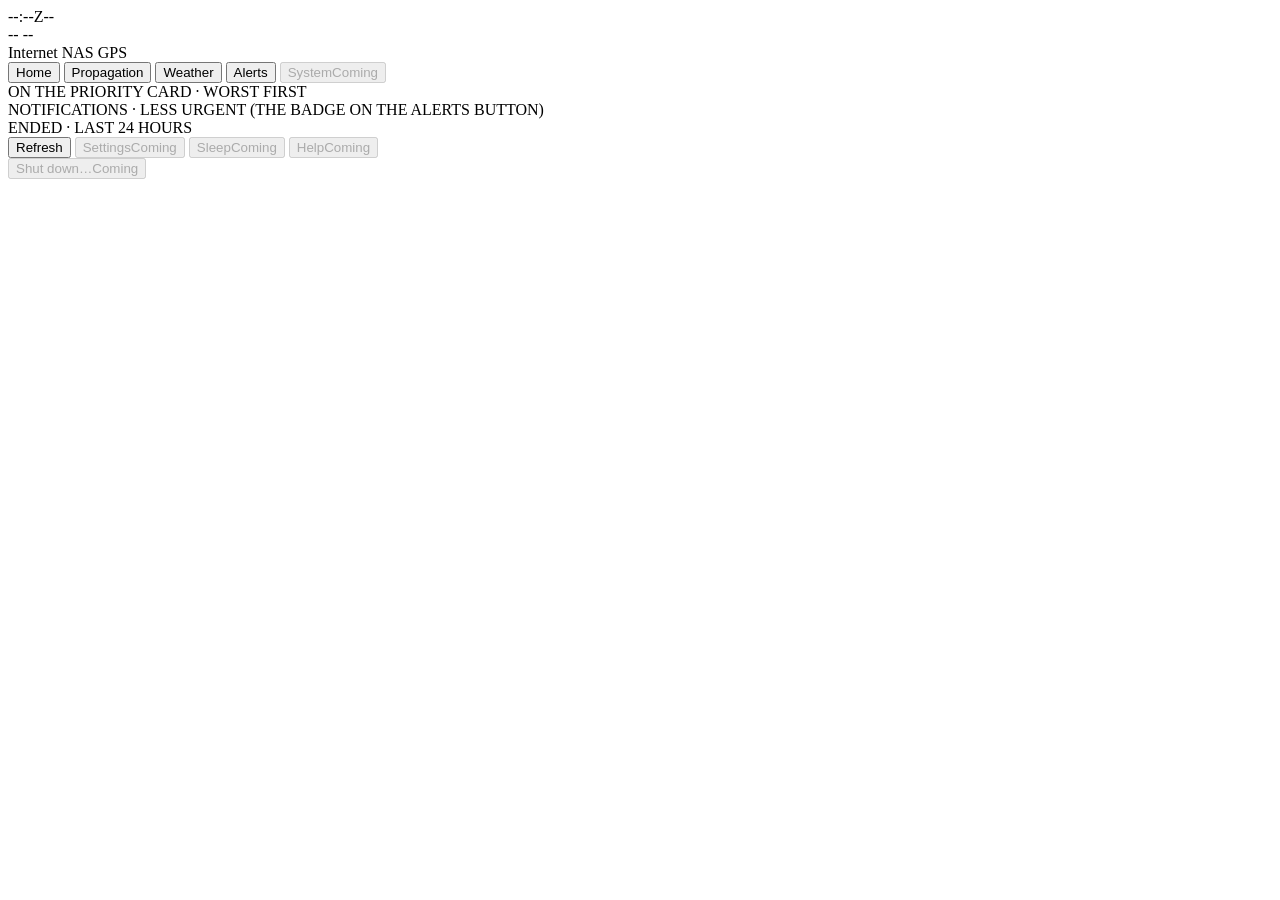
==== dashboard/alerts.html @ 37a34d52 "Alerts page from the approved mockup; NWS alerts ended in the last 24 hours" ====
<!doctype html>
<html lang="en">
<head>
<meta charset="utf-8">
<meta name="viewport" content="width=1280, height=720">
<title>Ham Ops Console · Alerts</title>
<link rel="stylesheet" href="/static/home.css">
<link rel="stylesheet" href="/static/alerts.css">
</head>
<body data-page="alerts">
<!-- Ham Ops Console -- Alerts page, built from the approved mockup "Alerts page"
     (2026-10-12, updated 2026-11-01): what is on the Priority Card (worst first),
     the less urgent notifications counted on the Alerts badge, and NWS alerts that
     ended in the last 24 hours. The ranking is the console service's (alerts.py);
     this page only draws it. See common.js and alerts.js. -->
<div class="screen">

  <header class="status-bar">
    <div class="clock"><span class="utc num" id="utc">--:--Z</span><span class="local" id="local">--</span></div>
    <span class="mode-tag" id="mode">--</span>
    <span class="station" id="station">--</span>
    <div class="spacer"></div>
    <div class="pills">
      <span class="pill" id="pill-internet"><span class="dot"></span>Internet</span>
      <span class="pill" id="pill-nas"><span class="dot"></span>NAS</span>
      <span class="pill" id="pill-gps"><span class="dot"></span><span class="label">GPS</span></span>
    </div>
  </header>

  <nav class="modules" aria-label="Modules">
    <button data-href="/">Home</button>
    <button data-href="/propagation">Propagation</button>
    <button data-href="/weather">Weather</button>
    <button class="current" aria-current="page" id="alerts-button">Alerts<span class="badge" id="badge" hidden></span></button>
    <button disabled>System<span class="soon">Coming</span></button>
  </nav>

  <section class="al-body" id="al-body" aria-label="Alerts">
    <span class="al-head">ON THE PRIORITY CARD · WORST FIRST</span>
    <div class="al-list" id="card-list"></div>
    <span class="al-head">NOTIFICATIONS · LESS URGENT (THE BADGE ON THE ALERTS BUTTON)</span>
    <div class="al-list" id="badge-list"></div>
    <span class="al-head">ENDED · LAST 24 HOURS</span>
    <div class="al-ended" id="ended-list"></div>
  </section>

  <footer class="toolbar">
    <button id="refresh">Refresh</button>
    <button disabled>Settings<span class="soon">Coming</span></button>
    <button disabled>Sleep<span class="soon">Coming</span></button>
    <button disabled>Help<span class="soon">Coming</span></button>
    <div class="spacer"></div>
    <button class="shutdown" disabled>Shut down…<span class="soon">Coming</span></button>
  </footer>

</div>

<div class="al-details" id="details" hidden role="dialog" aria-modal="true" aria-labelledby="d-title">
  <div class="al-panel" id="d-panel">
    <div class="d-top"><span class="tag" id="d-tag">--</span><span class="d-source" id="d-source">--</span></div>
    <h2 id="d-title">--</h2>
    <p class="d-text" id="d-detail"></p>
    <p class="d-text d-instruction" id="d-instruction" hidden></p>
    <div class="d-actions">
      <button class="act" id="d-ack" hidden>Acknowledge</button>
      <button class="act quiet" id="d-clear" hidden>Clear hold</button>
      <div class="spacer"></div>
      <button class="d-close" id="d-close">Close</button>
    </div>
  </div>
</div>

<div class="service-down" id="service-down" hidden>Console service not answering. Data on screen may be old. NWS alerts: check NOAA Weather Radio.</div>
<script src="/static/common.js"></script>
<script src="/static/alerts.js"></script>
</body>
</html>
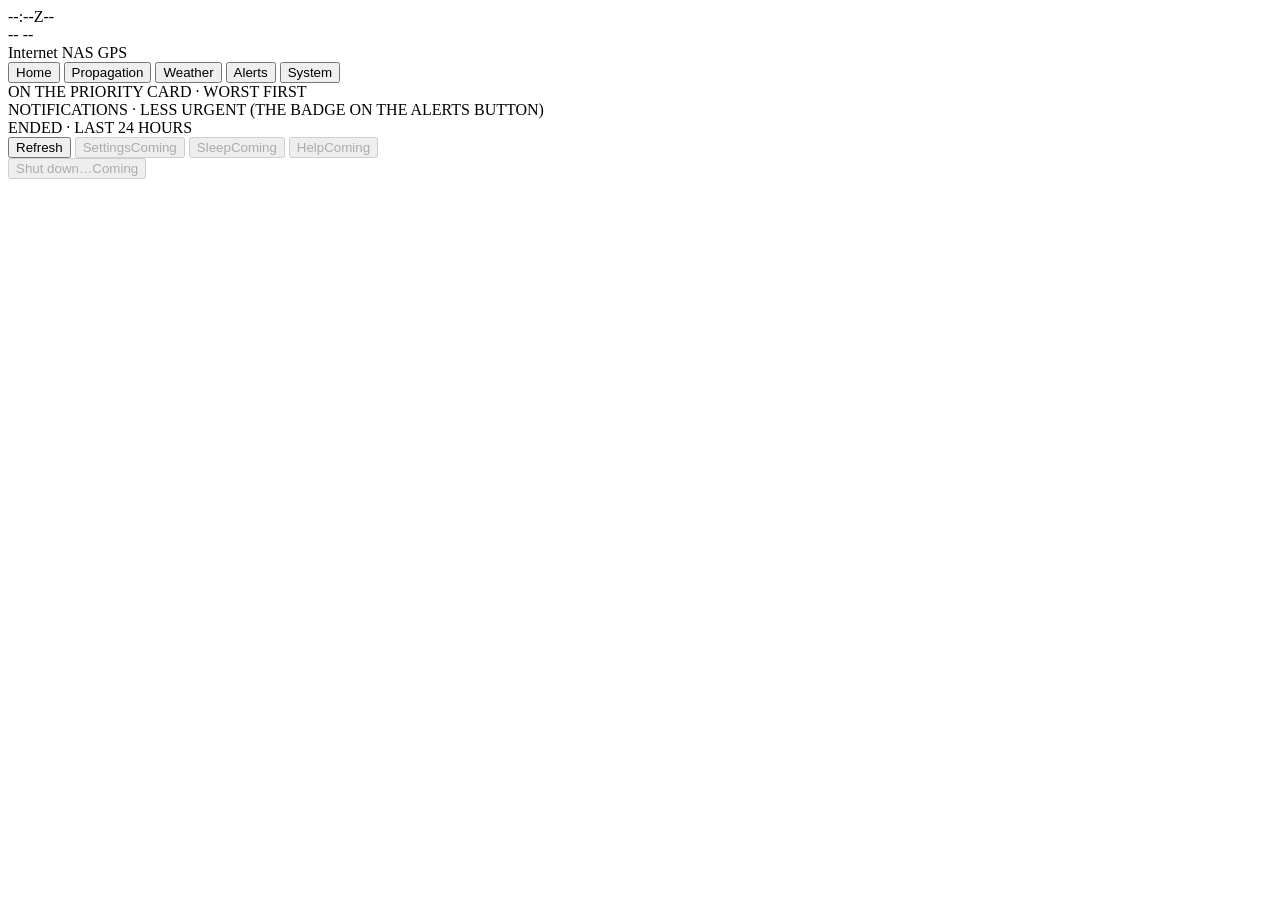
==== commit 329cafe8: "System page from the approved mockup; memory in GB, Wi-Fi signal and RTC battery readings" ====
--- a/dashboard/alerts.html
+++ b/dashboard/alerts.html
@@ -32,7 +32,7 @@
     <button data-href="/propagation">Propagation</button>
     <button data-href="/weather">Weather</button>
     <button class="current" aria-current="page" id="alerts-button">Alerts<span class="badge" id="badge" hidden></span></button>
-    <button disabled>System<span class="soon">Coming</span></button>
+    <button data-href="/system">System</button>
   </nav>
 
   <section class="al-body" id="al-body" aria-label="Alerts">
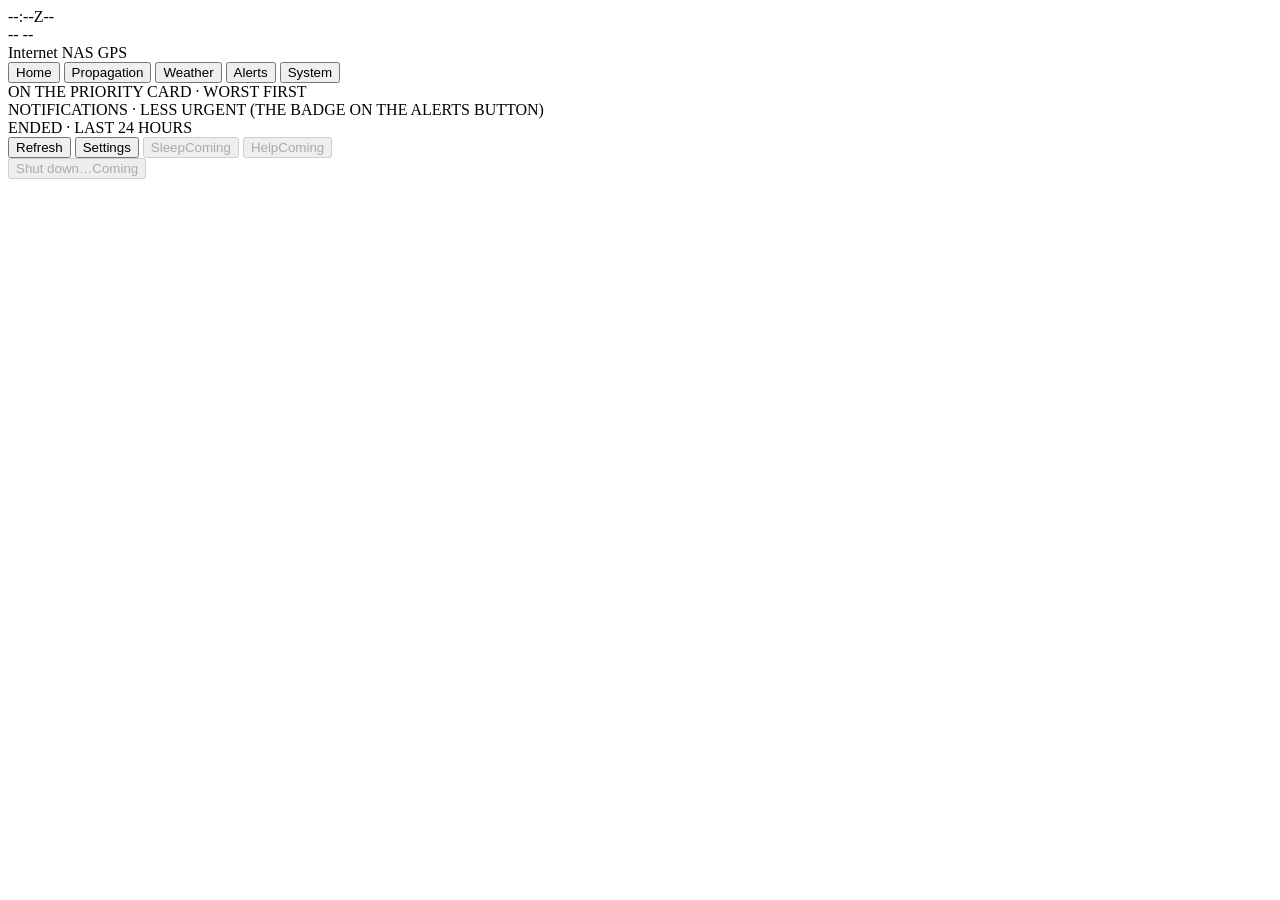
==== commit 39830aa7: "Settings screen in the approved tabs; on-screen keyboard; stricter source address check" ====
--- a/dashboard/alerts.html
+++ b/dashboard/alerts.html
@@ -46,7 +46,7 @@
 
   <footer class="toolbar">
     <button id="refresh">Refresh</button>
-    <button disabled>Settings<span class="soon">Coming</span></button>
+    <button data-href="/settings">Settings</button>
     <button disabled>Sleep<span class="soon">Coming</span></button>
     <button disabled>Help<span class="soon">Coming</span></button>
     <div class="spacer"></div>
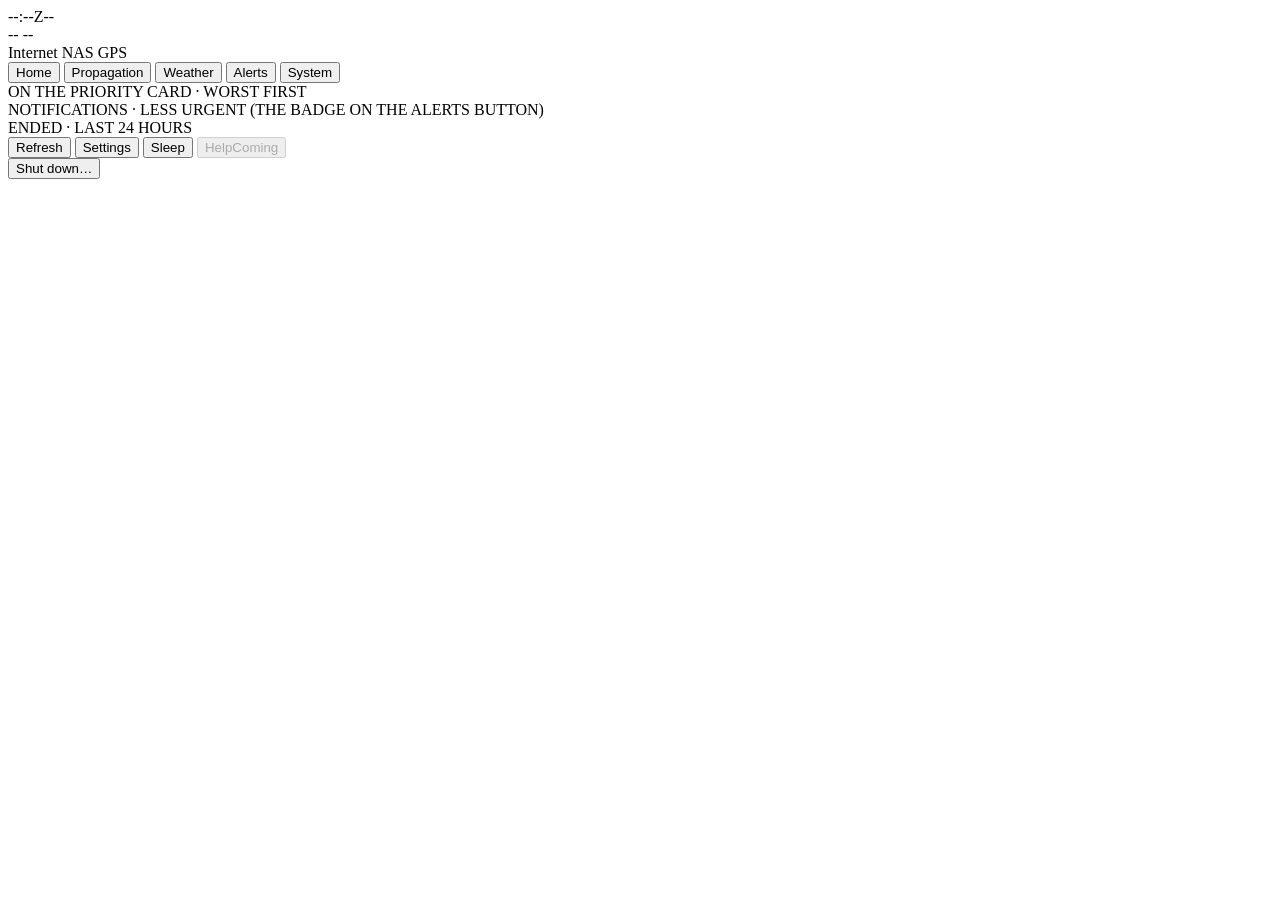
==== commit 8a939697: "Sleep, screen brightness by day/night, Shut down and Restart; Refresh feedback; pages revalidate so " ====
--- a/dashboard/alerts.html
+++ b/dashboard/alerts.html
@@ -47,10 +47,10 @@
   <footer class="toolbar">
     <button id="refresh">Refresh</button>
     <button data-href="/settings">Settings</button>
-    <button disabled>Sleep<span class="soon">Coming</span></button>
+    <button id="sleep">Sleep</button>
     <button disabled>Help<span class="soon">Coming</span></button>
     <div class="spacer"></div>
-    <button class="shutdown" disabled>Shut down…<span class="soon">Coming</span></button>
+    <button class="shutdown" id="shutdown">Shut down…</button>
   </footer>
 
 </div>
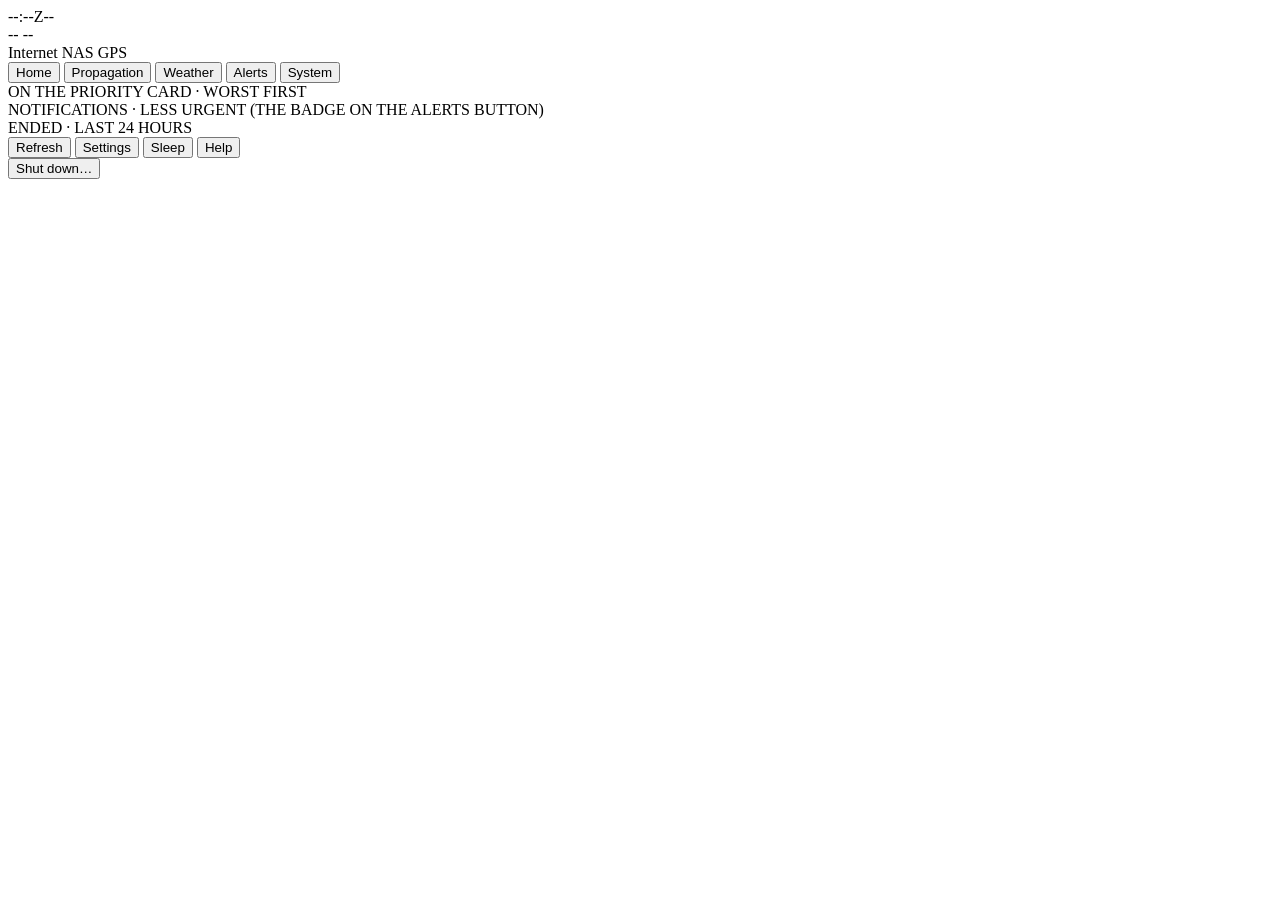
==== commit 16be479d: "Help on the Weather, Alerts and System pages (wording approved 2026-11-19)" ====
--- a/dashboard/alerts.html
+++ b/dashboard/alerts.html
@@ -48,7 +48,7 @@
     <button id="refresh">Refresh</button>
     <button data-href="/settings">Settings</button>
     <button id="sleep">Sleep</button>
-    <button disabled>Help<span class="soon">Coming</span></button>
+    <button id="help-open">Help</button>
     <div class="spacer"></div>
     <button class="shutdown" id="shutdown">Shut down…</button>
   </footer>
@@ -70,6 +70,33 @@
   </div>
 </div>
 
+<!-- Help (style approved 2026-11-13; wording approved by Dan 2026-11-19): a full-screen panel over the page; Close returns. -->
+<div class="help" id="help" role="dialog" aria-modal="true" aria-labelledby="help-title" hidden>
+  <div class="help-top"><span class="help-title" id="help-title">Help · Alerts</span><span class="help-hint">What the Priority Card and this page show</span></div>
+  <div class="help-cols">
+    <section class="tile help-col">
+      <span class="help-head">THE PRIORITY CARD</span>
+      <p><b>Order, worst first</b>: NWS warnings and lightning within 5 mi (red, flashing) → NWS alerts unavailable while storms are possible → watches → lightning forecast → a data source down → notable propagation → All quiet.</p>
+      <p><b>Flashing red border</b>: a critical item. <b>Acknowledge</b> stops the flashing (it stops by itself after 2 minutes). The item stays on the card until it ends.</p>
+      <p><b>Several items</b>: the card moves on every minute; ‹ › to look through them. A critical item holds the card.</p>
+    </section>
+    <section class="tile help-col">
+      <span class="help-head">THIS PAGE</span>
+      <p><b>On the Priority Card</b>: everything the card can show, worst first. <b>Details ›</b> gives the full NWS text and its instructions.</p>
+      <p><b>Notifications</b>: less urgent items: heat, cold, other warnings, notices. "New" until you've seen them. They also light the badge on the Alerts button.</p>
+      <p><b>Ended · last 24 hours</b>: NWS alerts that have ended, with the time.</p>
+      <p><b>Clear hold</b> (lightning items, two taps): ends a lightning hold early when you know the storm has passed. The next strike starts it again.</p>
+    </section>
+    <section class="tile help-col">
+      <span class="help-head">WHEN DATA IS MISSING OR OLD</span>
+      <p><b>NWS alerts out of date / unavailable</b>: the alert list can't be checked. <b>Not the same as no alerts</b>: use NOAA Weather Radio, named on the card.</p>
+      <p><b>"Can't tell while NWS alerts are out of date"</b>: the Ended list only counts an alert as ended while the NWS feed is current, so an outage can't make a live warning look finished.</p>
+      <span class="help-head">SOUND</span>
+      <p>The console is visual only. NOAA Weather Radio is your audible alarm.</p>
+    </section>
+  </div>
+  <div class="help-actions"><button class="help-close" id="help-close">Close</button></div>
+</div>
 <div class="service-down" id="service-down" hidden>Console service not answering. Data on screen may be old. NWS alerts: check NOAA Weather Radio.</div>
 <script src="/static/common.js"></script>
 <script src="/static/alerts.js"></script>
